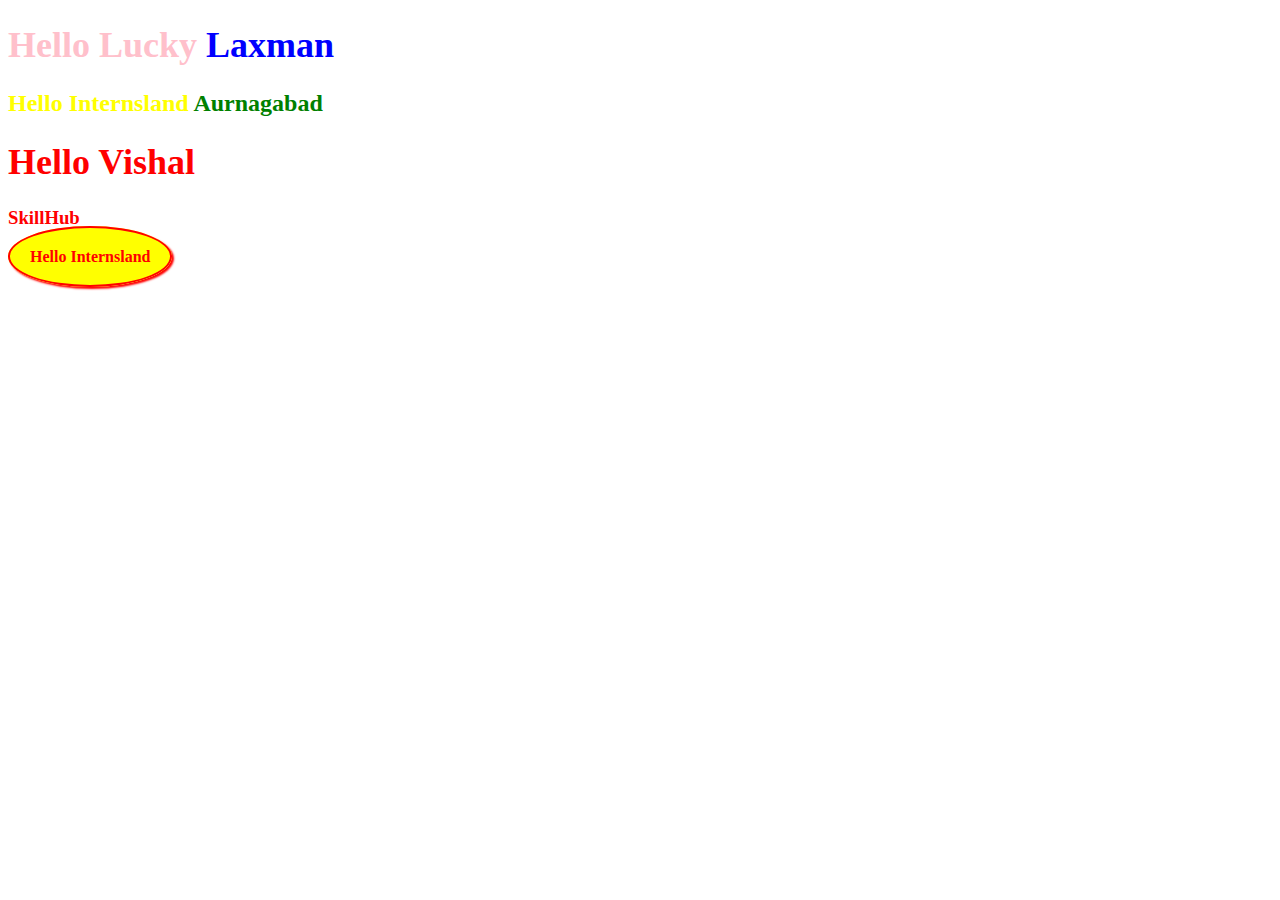
==== index.html @ ef190ceb "SASS" ====
<!DOCTYPE html>
<html lang="en">
  <head>
    <meta charset="UTF-8" />
    <meta http-equiv="X-UA-Compatible" content="IE=edge" />
    <meta name="viewport" content="width=device-width, initial-scale=1.0" />
    <title>Document</title>
    <link rel="stylesheet" href="./scss/index.css" />
    <link rel="stylesheet" href="./scss/module.css" />
    <link rel="stylesheet" href="./scss/mixin.css" />
  </head>
  <body>
    <div>
      <h1>Hello Lucky <span>Laxman</span></h1>
      <h2>Hello Internsland <span>Aurnagabad</span></h2>
      <h1 class="main">Hello Vishal</h1>
      <h3 class="test">SkillHub</h3>
      <strong class="demo">Hello Internsland</strong>
    </div>
  </body>
</html>
---- scss/index.css ----
h1 {
  color: red;
  font-size: 36px;
}

div h1 {
  color: pink;
}

div h1 span {
  color: blue;
}

div h2 {
  color: yellow;
}

div h2 span {
  color: green;
}

.main {
  color: red;
}
/*# sourceMappingURL=index.css.map */
---- scss/module.css ----
.test {
  color: red;
}
/*# sourceMappingURL=module.css.map */
---- scss/mixin.css ----
.tes1t {
  color: red;
  border: 2px solid red;
  padding: 20px;
}

.demo {
  color: red;
  border: 2px solid red;
  padding: 20px;
  -webkit-box-shadow: 2px 2px 2px red;
          box-shadow: 2px 2px 2px red;
  border-radius: 50%;
  background-color: yellow;
}

.jumbo {
  padding: 100px;
  margin: 5px;
}

.xx {
  padding: 50px;
  margin: 1000px;
}
/*# sourceMappingURL=mixin.css.map */
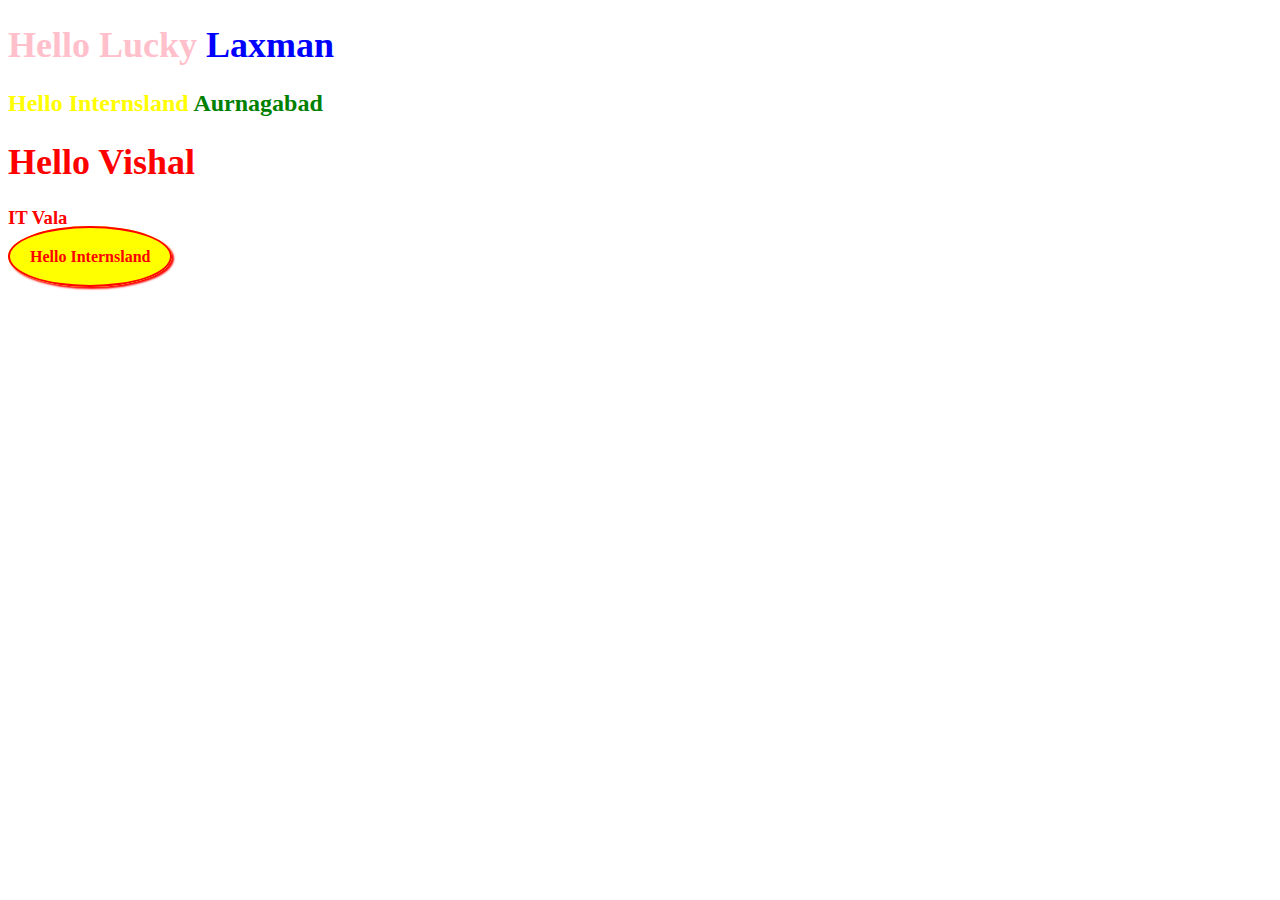
==== commit 27f844c0: "SASS1" ====
--- a/index.html
+++ b/index.html
@@ -14,7 +14,7 @@
       <h1>Hello Lucky <span>Laxman</span></h1>
       <h2>Hello Internsland <span>Aurnagabad</span></h2>
       <h1 class="main">Hello Vishal</h1>
-      <h3 class="test">SkillHub</h3>
+      <h3 class="test">IT Vala</h3>
       <strong class="demo">Hello Internsland</strong>
     </div>
   </body>
